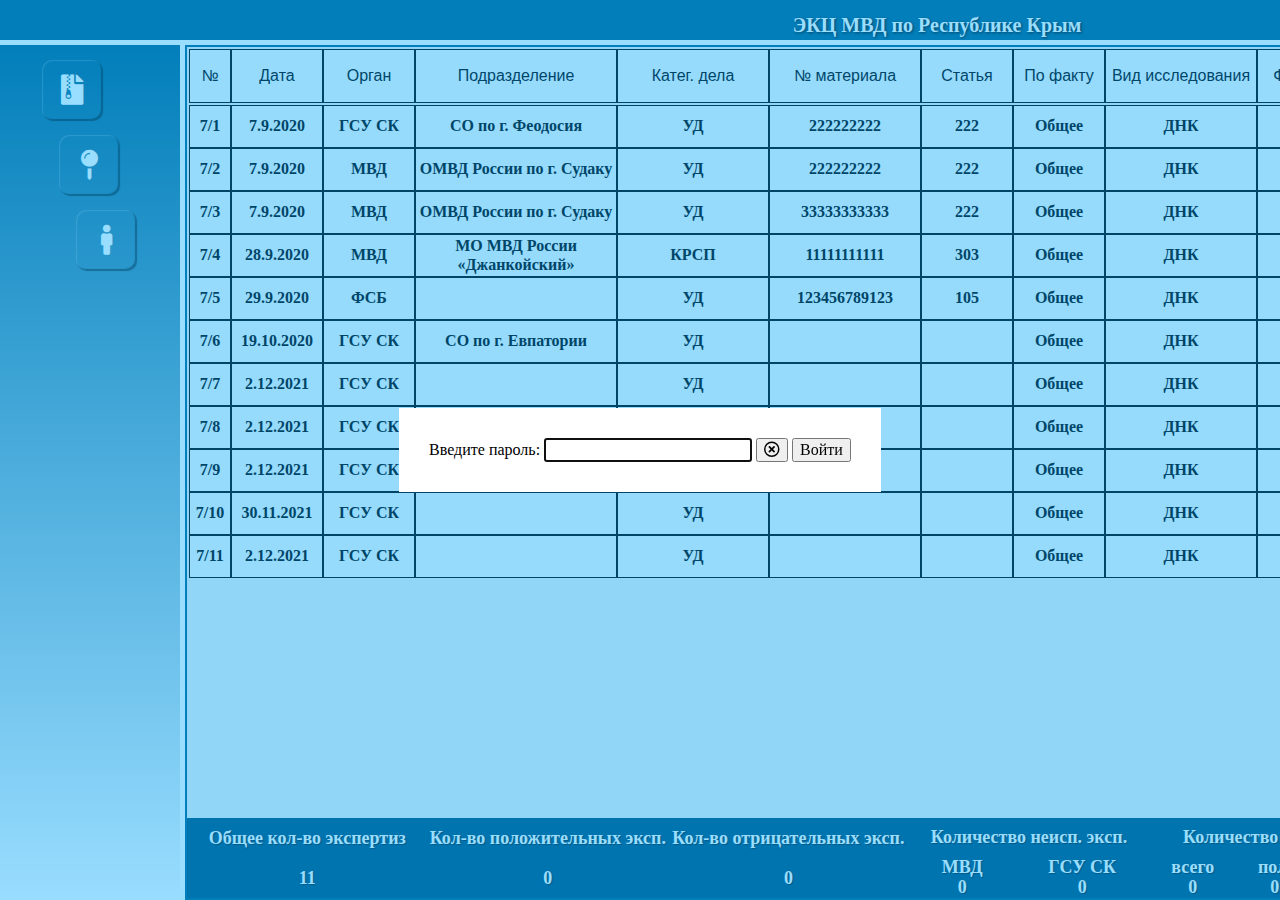
==== index.html @ cded34ee "h06.12.2021" ====
<!DOCTYPE html>
<html lang="en">

<head>
  <meta charset="UTF-8">
  <meta name="viewport" content="width=device-width, initial-scale=1.0">
  <meta http-equiv="pragma" content="no-cache">
  <meta http-equiv="expires" content="0">
  <link rel="apple-touch-icon" sizes="180x180" href="src/img/apple-touch-icon.png">
  <link rel="icon" type="image/png" sizes="32x32" href="src/img/favicon-32x32.png">
  <link rel="icon" type="image/png" sizes="16x16" href="src/img/favicon-16x16.png">
  <link rel="manifest" href="src/img/site.webmanifest">

  <link rel="stylesheet" href="src/css/style.css">
  <link rel="stylesheet" href="src/css/all.css">

  <script src="src/js/classExpertise.js"></script>
  <script src="src/js/script.js" defer></script>
  <title>EXP-HOD-02</title>
  <!-- http://localhost/exp-hod/index.html -->
</head>

<body>
  <div class="container">
    <div class="container-header">
      <div class="container-header-title">
        ЭКЦ МВД по Республике Крым
      </div>
    </div>
    <div class="container-main">
      <div class="container-main-side">
        <div class="container-main-side-nav">
          <div class="container-main-side-nav-buttons">
            <div class="container-main-side-nav-buttons-button btnCreateNewExpertise"><i
                class="fas fa-file-archive"></i></div>
            <div class="container-main-side-nav-buttons-button btnSearch"><i class="fas fa-map-pin"></i>
            </div>
            <div class="container-main-side-nav-buttons-button"><i class="fas fa-male"></i></div>
          </div>
        </div>
        <div class="container-main-side-search-container hide">
          <form action="" class="sideSearchForm">
            <div class="container-main-side-search-container-panel">
              <div class="container-main-side-search-container-panel-button sideSearchBtnDateOfReceipt">
                <div class="container-main-side-search-container-panel-button-name">По дате регистр-и
                </div>
                <div class="container-main-side-search-container-panel-button-img">
                  <img src="src/img/icons8-chevron-up-96.png" alt="arrow" width="15px" height="11px" />
                </div>
              </div>
              <div class="container-main-side-search-container-panel-dropdown sideSearchDropdownDateOfReceipt hide">
                <div class="container-main-side-search-container-panel-dropdown-row">
                  <div class="container-main-side-search-container-panel-dropdown-row-label">с</div>
                  <input type="date" class="container-main-side-search-container-panel-dropdown-row-inputDate"
                    name="sideSearchDateOfReceiptStart">
                </div>
                <div class="container-main-side-search-container-panel-dropdown-row">
                  <div class="container-main-side-search-container-panel-dropdown-row-label">по</div>
                  <input type="date" class="container-main-side-search-container-panel-dropdown-row-inputDate"
                    name="sideSearchDateOfReceiptStop">
                </div>
              </div>
            </div>
            <div class="container-main-side-search-container-panel">
              <div class="container-main-side-search-container-panel-button sideSearchBtnOrgan">
                <div class="container-main-side-search-container-panel-button-name">По органу</div>
                <div class="container-main-side-search-container-panel-button-img">
                  <img src="src/img/icons8-chevron-up-96.png" alt="arrow" width="15px" height="11px" />
                </div>
              </div>
              <div class="container-main-side-search-container-panel-dropdown sideSearchDropdownOrgan hide">
                <div class="container-main-side-search-container-panel-dropdown-row">
                  <div class="container-main-side-search-container-panel-dropdown-row-label">ГСУ</div>
                  <input type="checkbox" name="sideSearchOrganChSo">
                </div>

                <div class="container-main-side-search-container-panel-dropdown-row">
                  <div class="container-main-side-search-container-panel-dropdown-row-label">МВД</div>
                  <input type="checkbox" name="sideSearchOrganChPolice">
                </div>

                <div class="container-main-side-search-container-panel-dropdown-row">
                  <div class="container-main-side-search-container-panel-dropdown-row-label">ФСБ</div>
                  <input type="checkbox" name="sideSearchOrganChFSB">
                </div>

                <div class="container-main-side-search-container-panel-dropdown-row">
                  <div class="container-main-side-search-container-panel-dropdown-row-label">Суд</div>
                  <input type="checkbox" name="sideSearchOrganChJudgment">
                </div>
              </div>
            </div>
            <div class="container-main-side-search-container-panel">
              <div class="container-main-side-search-container-panel-button sideSearchBtnUnit">
                <div class="container-main-side-search-container-panel-button-name">По подраздел-ю</div>
                <div class="container-main-side-search-container-panel-button-img">
                  <img src="src/img/icons8-chevron-up-96.png" alt="arrow" width="15px" height="11px" />
                </div>
              </div>
              <div class="container-main-side-search-container-panel-dropdown sideSearchDropdownUnit hide">
                <div class="container-main-side-search-container-panel-dropdown-row">
                  <input type="text" class="container-main-side-search-container-panel-dropdown-row-inputText"
                    name="sideSearchUnitOfOrgan">
                </div>
              </div>
            </div>
            <div class="container-main-side-search-container-panel">
              <div class="container-main-side-search-container-panel-button sideSearchBtnMaterial">
                <div class="container-main-side-search-container-panel-button-name">По материалу</div>
                <div class="container-main-side-search-container-panel-button-img">
                  <img src="src/img/icons8-chevron-up-96.png" alt="arrow" width="15px" height="11px" />
                </div>
              </div>
              <div class="container-main-side-search-container-panel-dropdown sideSearchDropdownMaterial hide">

                <div class="container-main-side-search-container-panel-dropdown-row">
                  <div class="container-main-side-search-container-panel-dropdown-row-label">Уд</div>
                  <input type="checkbox" name="sideSearchMaterialChUd">
                </div>

                <div class="container-main-side-search-container-panel-dropdown-row">
                  <div class="container-main-side-search-container-panel-dropdown-row-label">КУСП</div>
                  <input type="checkbox" name="sideSearchMaterialChKusp">
                </div>

                <div class="container-main-side-search-container-panel-dropdown-row">
                  <div class="container-main-side-search-container-panel-dropdown-row-label">КРСП</div>
                  <input type="checkbox" name="sideSearchMaterialChKrsp">
                </div>

                <div class="container-main-side-search-container-panel-dropdown-row">
                  <div class="container-main-side-search-container-panel-dropdown-row-label">МП</div>
                  <input type="checkbox" name="sideSearchMaterialChMp">
                </div>

                <div class="container-main-side-search-container-panel-dropdown-row">
                  <div class="container-main-side-search-container-panel-dropdown-row-label">РД</div>
                  <input type="checkbox" name="sideSearchMaterialChRd">
                </div>

                <div class="container-main-side-search-container-panel-dropdown-row">
                  <div class="container-main-side-search-container-panel-dropdown-row-label">Дул</div>
                  <input type="checkbox" name="sideSearchMaterialChDul">
                </div>




              </div>
            </div>
            <div class="container-main-side-search-container-panel">
              <div class="container-main-side-search-container-panel-button sideSearchBtnNumber">
                <div class="container-main-side-search-container-panel-button-name">По номеру</div>
                <div class="container-main-side-search-container-panel-button-img">
                  <img src="src/img/icons8-chevron-up-96.png" alt="arrow" width="15px" height="11px" />
                </div>
              </div>
              <div class="container-main-side-search-container-panel-dropdown sideSearchDropdownNumber hide">
                <div class="container-main-side-search-container-panel-dropdown-row">
                  <input type="number" class="container-main-side-search-container-panel-dropdown-row-inputText"
                    name="sideSearchNumber">
                </div>
              </div>
            </div>
            <div class="container-main-side-search-container-panel">
              <div class="container-main-side-search-container-panel-button sideSearchBtnArticle">
                <div class="container-main-side-search-container-panel-button-name">По статье</div>
                <div class="container-main-side-search-container-panel-button-img">
                  <img src="src/img/icons8-chevron-up-96.png" alt="arrow" width="15px" height="11px" />
                </div>
              </div>
              <div class="container-main-side-search-container-panel-dropdown sideSearchDropdownArticle hide">
                <div class="container-main-side-search-container-panel-dropdown-row">
                  <input type="number" class="container-main-side-search-container-panel-dropdown-row-inputText"
                    name="sideSearchArticle">
                </div>
              </div>
            </div>
            <div class="container-main-side-search-container-panel">
              <div class="container-main-side-search-container-panel-button sideSearchBtnFact">
                <div class="container-main-side-search-container-panel-button-name">По факту</div>
                <div class="container-main-side-search-container-panel-button-img">
                  <img src="src/img/icons8-chevron-up-96.png" alt="arrow" width="15px" height="11px" />
                </div>
              </div>
              <div class="container-main-side-search-container-panel-dropdown sideSearchDropdownFact hide">
                <div class="container-main-side-search-container-panel-dropdown-row">
                  <div class="container-main-side-search-container-panel-dropdown-row-label">Общее
                  </div>
                  <input type="checkbox" name="sideSearchFactChOb">
                </div>

                <div class="container-main-side-search-container-panel-dropdown-row">
                  <div class="container-main-side-search-container-panel-dropdown-row-label">Б/п</div>
                  <input type="checkbox" name="sideSearchFactChBp">
                </div>

                <div class="container-main-side-search-container-panel-dropdown-row">
                  <div class="container-main-side-search-container-panel-dropdown-row-label">Н/т</div>
                  <input type="checkbox" name="sideSearchFactChNt">
                </div>
              </div>
            </div>
            <div class="container-main-side-search-container-panel">
              <div class="container-main-side-search-container-panel-button sideSearchBtnType">
                <div class="container-main-side-search-container-panel-button-name">По типу иссл-ния
                </div>
                <div class="container-main-side-search-container-panel-button-img">
                  <img src="src/img/icons8-chevron-up-96.png" alt="arrow" width="15px" height="11px" />
                </div>
              </div>
              <div class="container-main-side-search-container-panel-dropdown sideSearchDropdownType hide">
                <div class="container-main-side-search-container-panel-dropdown-row">
                  <div class="container-main-side-search-container-panel-dropdown-row-label">ДНК</div>
                  <input type="checkbox" name="sideSearchTypeChDna">
                </div>

                <div class="container-main-side-search-container-panel-dropdown-row">
                  <div class="container-main-side-search-container-panel-dropdown-row-label">ДНК и
                    волосы</div>
                  <input type="checkbox" name="sideSearchTypeChDnaAndHair">
                </div>

                <div class="container-main-side-search-container-panel-dropdown-row">
                  <div class="container-main-side-search-container-panel-dropdown-row-label">Волосы
                  </div>
                  <input type="checkbox" name="sideSearchTypeChHair">
                </div>
              </div>
            </div>
            <div class="container-main-side-search-container-panel">
              <div class="container-main-side-search-container-panel-button sideSearchBtnExp">
                <div class="container-main-side-search-container-panel-button-name">По эксперту</div>
                <div class="container-main-side-search-container-panel-button-img">
                  <img src="src/img/icons8-chevron-up-96.png" alt="arrow" width="15px" height="11px" />
                </div>
              </div>
              <div class="container-main-side-search-container-panel-dropdown sideSearchDropdownExp hide">
                <div class="container-main-side-search-container-panel-dropdown-row">
                  <div class="container-main-side-search-container-panel-dropdown-row-label">Ходырев
                    Н.</div>
                  <input type="checkbox" name="sideSearchExpChHod">
                </div>

                <div class="container-main-side-search-container-panel-dropdown-row">
                  <div class="container-main-side-search-container-panel-dropdown-row-label">Качечка Е.</div>
                  <input type="checkbox" name="sideSearchExpChKach">
                </div>

                <div class="container-main-side-search-container-panel-dropdown-row">
                  <div class="container-main-side-search-container-panel-dropdown-row-label">Хоменко
                    А.</div>
                  <input type="checkbox" name="sideSearchExpChHom">
                </div>

                <div class="container-main-side-search-container-panel-dropdown-row">
                  <div class="container-main-side-search-container-panel-dropdown-row-label">Кирсанова
                    Н.</div>
                  <input type="checkbox" name="sideSearchExpChKir">
                </div>

                <div class="container-main-side-search-container-panel-dropdown-row">
                  <div class="container-main-side-search-container-panel-dropdown-row-label">Сорокина
                    Е.</div>
                  <input type="checkbox" name="sideSearchExpChSor">
                </div>

                <div class="container-main-side-search-container-panel-dropdown-row">
                  <div class="container-main-side-search-container-panel-dropdown-row-label">Баркова
                    М.</div>
                  <input type="checkbox" name="sideSearchExpChBar">
                </div>
                <div class="container-main-side-search-container-panel-dropdown-row">
                  <div class="container-main-side-search-container-panel-dropdown-row-label">Щербакова В.</div>
                  <input type="checkbox" name="sideSearchExpChSher">
                </div>
                <div class="container-main-side-search-container-panel-dropdown-row">
                  <div class="container-main-side-search-container-panel-dropdown-row-label">Мещерякова А.</div>
                  <input type="checkbox" name="sideSearchExpChMesh">
                </div>
              </div>
            </div>
            <div class="container-main-side-search-container-panel">
              <div class="container-main-side-search-container-panel-button sideSearchBtnStatus">
                <div class="container-main-side-search-container-panel-button-name">По состоянию</div>
                <div class="container-main-side-search-container-panel-button-img">
                  <img src="src/img/icons8-chevron-up-96.png" alt="arrow" width="15px" height="11px" />
                </div>
              </div>
              <div class="container-main-side-search-container-panel-dropdown sideSearchDropdownStatus hide">
                <div class="container-main-side-search-container-panel-dropdown-row">
                  <input type="text" class="container-main-side-search-container-panel-dropdown-row-inputText"
                    name="sideSearchStatus">
                </div>
              </div>
            </div>
            <div class="container-main-side-search-container-panel">
              <div class="container-main-side-search-container-panel-button sideSearchBtnExec">
                <div class="container-main-side-search-container-panel-button-name">По дате выпол-я
                </div>
                <div class="container-main-side-search-container-panel-button-img">
                  <img src="src/img/icons8-chevron-up-96.png" alt="arrow" width="15px" height="11px" />
                </div>
              </div>
              <div class="container-main-side-search-container-panel-dropdown sideSearchDropdownExec hide">
                <div class="container-main-side-search-container-panel-dropdown-row">
                  <div class="container-main-side-search-container-panel-dropdown-row-label">с</div>
                  <input type="date" class="container-main-side-search-container-panel-dropdown-row-inputDate"
                    name="sideSearchDateOfExecutionStart">
                </div>
                <div class="container-main-side-search-container-panel-dropdown-row">
                  <div class="container-main-side-search-container-panel-dropdown-row-label">по</div>
                  <input type="date" class="container-main-side-search-container-panel-dropdown-row-inputDate"
                    name="sideSearchDateOfExecutionStop">
                </div>
              </div>
            </div>
            <div class="container-main-side-search-container-panel">
              <div class="container-main-side-search-container-panel-button sideSearchBtnRes">
                <div class="container-main-side-search-container-panel-button-name">По результату</div>
                <div class="container-main-side-search-container-panel-button-img">
                  <img src="src/img/icons8-chevron-up-96.png" alt="arrow" width="15px" height="11px" />
                </div>
              </div>
              <div class="container-main-side-search-container-panel-dropdown sideSearchDropdownRes hide">
                <div class="container-main-side-search-container-panel-dropdown-row">
                  <div class="container-main-side-search-container-panel-dropdown-row-label">
                    Положительный</div>
                  <input type="checkbox" name="sideSearchResChPol">
                </div>

                <div class="container-main-side-search-container-panel-dropdown-row">
                  <div class="container-main-side-search-container-panel-dropdown-row-label">
                    Отрицательный</div>
                  <input type="checkbox" name="sideSearchResChOtr">
                </div>

                <div class="container-main-side-search-container-panel-dropdown-row">
                  <div class="container-main-side-search-container-panel-dropdown-row-label">НПВ</div>
                  <input type="checkbox" name="sideSearchResChNpv">
                </div>

                <div class="container-main-side-search-container-panel-dropdown-row">
                  <div class="container-main-side-search-container-panel-dropdown-row-label">Без исполнения</div>
                  <input type="checkbox" name="sideSearchResChNpv">
                </div>
              </div>
            </div>
            <div class="container-main-side-search-container-panel">
              <div class="container-main-side-search-container-panel-button sideSearchBtnTaken">
                <div class="container-main-side-search-container-panel-button-name">Забран</div>
                <div class="container-main-side-search-container-panel-button-img">
                  <img src="src/img/icons8-chevron-up-96.png" alt="arrow" width="15px" height="11px" />
                </div>
              </div>
              <div class="container-main-side-search-container-panel-dropdown sideSearchDropdownTaken hide">
                <div class="container-main-side-search-container-panel-dropdown-row">
                  <div class="container-main-side-search-container-panel-dropdown-row-label">Да</div>
                  <input type="checkbox" name="sideSearchTakenChPol">
                </div>

                <div class="container-main-side-search-container-panel-dropdown-row">
                  <div class="container-main-side-search-container-panel-dropdown-row-label">Нет</div>
                  <input type="checkbox" name="sideSearchTakenChOtr">
                </div>
              </div>
            </div>
            <div class="container-main-side-search-container-panel">
              <div class="container-main-side-search-container-panel-button sideSearchBtnSearch">
                <div class="container-main-side-search-container-panel-button-name">Поиск</div>
              </div>
            </div>
            <div class="container-main-side-search-container-panel">
              <div class="container-main-side-search-container-panel-button sideSearchBtnPrint">
                <div class="container-main-side-search-container-panel-button-name">Печать</div>
              </div>
            </div>
          </form>
        </div>
      </div>
      <div class="container-main-workspase">
        <div class="container-main-workspase-expertise">
          <form action="" method="POST" class="container-main-workspase-expertise-form" name="newExp">
            <div class="container-main-workspase-expertise-form-row">
              <div class="container-main-workspase-expertise-form-row-first">
                <div class="row1-first-cell1">№</div>
                <div class="row1-first-cell2">Дата</div>
                <div class="row1-first-cell3">Орган</div>
                <div class="row1-first-cell4">Подразделение</div>
                <div class="row1-first-cell5">Должн. лицо</div>
                <div class="row1-first-cell6">Ф.И.О.</div>
                <div class="row1-first-cell7">П. мат</div>
                <div class="row1-first-cell8">№ материала</div>
                <div class="row1-first-cell9">Статья</div>
                <div class="row1-first-cell10">По факту</div>
              </div>
              <div class="container-main-workspase-expertise-form-row-second">
                <div class="row1-second-cell1">
                  <input type="text" name="id">
                </div>
                <div class="row1-second-cell2">
                  <input class="row1-second-cell2-input" type="date" name="dateOfReceipt">
                </div>
                <div class="row1-second-cell3">
                  <select class="row1-second-cell3-select" name="organAppointedExpertise">
                    <option>ГСУ СК</option>
                    <option>МВД</option>
                    <option>ФСБ</option>
                    <option>Суд</option>
                  </select>
                </div>
                <div class="row1-second-cell4">
                  <input type="text" class="row1-second-cell4-input" name="unitOforgan">
                  <div class="dropdown">
                    <div class="dropdown-list-police">
                      <ul>
                        <li>ОМВД России по г. Евпатории</li>
                        <li>ОМВД России по г. Феодосии</li>
                        <li>ОМВД России по г. Судаку</li>
                        <li>ОМВД России по г. Алуште</li>
                        <li>ОМВД России по г. Армянску</li>
                        <li>ОМВД России по Бахчисарайскому району</li>
                        <li>ОМВД России по Белогорскому району</li>
                        <li>МО МВД России «Джанкойский»</li>
                        <li>ОМВД России по Кировскому району</li>
                        <li>ОМВД России по Красногвардейскому району</li>
                        <li>МОМВД России «Красноперекопский»</li>
                        <li>ОМВД России по Ленинскому району</li>
                        <li>ОМВД России по Нижнегорскому району</li>
                        <li>ОМВД России по Первомайскому району</li>
                        <li>ОМВД России по Раздольненскому району</li>
                        <li>МОМВД России «Сакский»</li>
                        <li>ОМВД России по Симферопольскому району</li>
                        <li>ОМВД России по Советскому району</li>
                        <li>ОМВД России по Черноморскому району</li>
                        <li>УМВД России по г. Ялте ОП №1 "Алупкинский"</li>
                        <li>УМВД России по г. Ялте ОП №2 "Ливадийский"</li>
                        <li>УМВД России по г. Ялте ОП №3 "Массандровский"</li>
                        <li>УМВД России по г. Симферополю ОП №1 "Железнодорожный"</li>
                        <li>УМВД России по г. Симферополю ОП №2 "Киевский"</li>
                        <li>УМВД России по г. Симферополю ОП №3 "Центральный"</li>
                        <li>УМВД России по г. Севастополю</li>
                        <li>УМВД России по г. Керчи</li>
                        <li>ЛОП</li>
                        <li>СЧСУ МВД</li>
                        <li>СЧСУ</li>
                        <li>ОКОН по Симферополю</li>
                      </ul>
                    </div>
                    <div class="dropdown-list-so">
                      <ul>
                        <li>ГСУ СК РФ по РК и г. Севастополю</li>
                        <li>СО по г. Евпатории</li>
                        <li>СО по г. Феодосия</li>
                        <li>СО по г. Судак</li>
                        <li>СО по г. Алушта</li>
                        <li>СО по г. Ялта</li>
                        <li>СО по г. Армянску</li>
                        <li>СО по Бахчисарайскому району</li>
                        <li>СО по Белогорскому району</li>
                        <li>СО по г. Джанкой</li>
                        <li>СО по г. Красноперекопск</li>
                        <li>СО по Ленинскому району</li>
                        <li>СО по Нижнегорскому району</li>
                        <li>СО по Первомайскому району</li>
                        <li>СО по Раздольненскому району</li>
                        <li>СО по г. Саки</li>
                        <li>СО по Симферопольскому району</li>
                        <li>СО по Советскому району</li>
                        <li>СО по Черноморскому району</li>
                        <li>СО по г. Керчи</li>
                        <li>СО по Железнодорожному району г. Симферополь</li>
                        <li>СО по Киевскому району г. Симферополь</li>
                        <li>СО по Центральному району г. Симферополь</li>
                        <li>Белагорский МСО</li>
                        <li>Кировский МСО</li>
                        <li>Красногвардейский МСО</li>
                      </ul>
                    </div>
                  </div>
                </div>
                <div class="row1-second-cell5">
                  <!-- <input type="text" name="officialPerson"> -->
                  <select class="row1-second-cell5-select" name="officialPerson">
                    <option>следователь</option>
                    <option>ст. следователь</option>
                    <option>о/у</option>
                    <option>зам. нач.</option>
                    <option>начальник</option>
                    <option>дознаватель</option>
                  </select>
                </div>
                <div class="row1-second-cell6">
                  <input type="text" name="nameOfficialPerson">
                </div>
                <div class="row1-second-cell7">
                  <select name="byTheMaterials">
                    <option>УД</option>
                    <option>КУСП</option>
                    <option>КРСП</option>
                    <option>МП</option>
                    <option>РД</option>
                    <option>ДУЛ</option>
                  </select>
                </div>
                <div class="row1-second-cell8">
                  <input type="text" name="number">
                </div>
                <div class="row1-second-cell9">
                  <input type="text" name="article">
                </div>
                <div class="row1-second-cell10">
                  <select name="byFact">
                    <option>Общее</option>
                    <option>Б/п</option>
                    <option>Н/т</option>
                  </select>
                </div>
              </div>
            </div>
            <div class="container-main-workspase-expertise-form-row">
              <div class="container-main-workspase-expertise-form-row-first">
                <div class="row2-first-cell1">Вид иссл-ния</div>
                <div class="row2-first-cell2">Ф.И.О. эксп-та</div>
                <div class="row2-first-cell3">Продление</div>
                <div class="row2-first-cell4">Исполнение</div>
                <div class="row2-first-cell5">Уведомление</div>
                <div class="row2-first-cell6">Результат</div>
                <div class="row2-first-cell7">Общее</div>
                <div class="row2-first-cell8">Пол-е</div>
                <div class="row2-first-cell9">Отр-е</div>
              </div>
              <div class="container-main-workspase-expertise-form-row-second">
                <div class="row2-second-cell1">
                  <select name="typeOfResearch">
                    <option>ДНК</option>
                    <option>ДНК и волосы</option>
                    <option>Волосы</option>
                  </select>
                </div>
                <div class="row2-second-cell2">
                  <select name="expertName">
                    <option>Ходырев Н.</option>
                    <option>Качечка Е.</option>
                    <option>Хоменко А.</option>
                    <option>Кирсанова Н.</option>
                    <option>Сорокина Е.</option>
                    <option>Баркова М.</option>
                    <option>Щербакова В.</option>
                    <option>Мещерякова А.</option>
                  </select>
                </div>
                <div class="row2-second-cell3">
                  <input type="date" name="prolongation">
                </div>
                <div class="row2-second-cell4">
                  <input type="date" name="execution">
                </div>
                <div class="row2-second-cell5">
                  <input type="date" name="notification">
                </div>
                <div class="row2-second-cell6">
                  <select name="result">
                    <option>Не исполнено</option>
                    <option>Положительный</option>
                    <option>Отрицательный</option>
                    <option>НПВ</option>
                    <option>Без исполнения</option>
                  </select>
                </div>
                <div class="row2-second-cell7">
                  <input type="number" name="countObjectsTotal">
                </div>
                <div class="row2-second-cell8">
                  <input type="number" name="countObjectsPositive">
                </div>
                <div class="row2-second-cell9">
                  <input type="number" name="countObjectsNegative">
                </div>
              </div>
            </div>
            <div class="container-main-workspase-expertise-form-row">
              <div class="container-main-workspase-expertise-form-row-wraper">
                <div class="container-main-workspase-expertise-form-row-wraper-inner-first">
                  <div class="container-main-workspase-expertise-form-row-first">
                    <div class="row3-first-cell1">Не забран</div>
                    <div class="row3-first-cell2">Получен</div>
                  </div>
                  <div class="container-main-workspase-expertise-form-row-second">
                    <div class="row3-second-cell1">
                      <input type="checkbox" name="notTaken">
                    </div>
                    <div class="row3-second-cell2">
                      <input type="checkbox" name="received">
                    </div>
                  </div>
                </div>
                <div class="container-main-workspase-expertise-form-row-wraper-inner-second">
                  <div class="container-main-workspase-expertise-form-row-wraper-inner-second-btn btnAddExp">
                    <button type="button"><i class="fas fa-plus-circle"></i></button>
                    <div
                      class="container-main-workspase-expertise-form-row-wraper-inner-second-btn-tooltip tooltipBtnAddExp">
                      Создать</div>
                  </div>
                  <div class="container-main-workspase-expertise-form-row-wraper-inner-second-btn btnResetExp">
                    <button type="button"><i class="fas fa-redo"></i></button>
                    <div class="container-main-workspase-expertise-form-row-wraper-inner-second-btn-tooltip
                      tooltipBtnResetExp">
                      Сбросить</div>
                  </div>
                  <div class="container-main-workspase-expertise-form-row-wraper-inner-second-btn btnCancelExp">
                    <button type="button"><i class="fas fa-times-circle"></i></button>
                    <div class="container-main-workspase-expertise-form-row-wraper-inner-second-btn-tooltip
                      tooltipBtnCancelExp">
                      Закрыть</div>
                  </div>
                </div>
              </div>
            </div>
          </form>
        </div>
        <div class="container-main-workspase-table"></div>
        <div class="container-main-workspase-status">
          <div class="container-main-workspase-status-wrapper">
            <div class="container-main-workspase-status-wrapper-title">Общее кол-во экспертиз</div>
            <div class="container-main-workspase-status-wrapper-data statusTotalExp">нет данных</div>
          </div>
          <div class="container-main-workspase-status-wrapper">
            <div class="container-main-workspase-status-wrapper-title">Кол-во положительных эксп.</div>
            <div class="container-main-workspase-status-wrapper-data statusPolExp">нет данных</div>
          </div>
          <div class="container-main-workspase-status-wrapper">
            <div class="container-main-workspase-status-wrapper-title">Кол-во отрицательных эксп.</div>
            <div class="container-main-workspase-status-wrapper-data statusOtrExp">нет данных</div>
          </div>
          <div class="container-main-workspase-status-wrapper">
            <div class="container-main-workspase-status-wrapper-title">Количество неисп. эксп.</div>
            <div class="container-main-workspase-status-wrapper-data">

              <div class="container-main-workspase-status-wrapper-data-notexec">
                <div class="container-main-workspase-status-wrapper-data-notexec-title">МВД</div>
                <div class="container-main-workspase-status-wrapper-data-notexec-data statusNotExecMvd">?</div>
              </div>

              <div class="container-main-workspase-status-wrapper-data-notexec">
                <div class="container-main-workspase-status-wrapper-data-notexec-title">ГСУ СК</div>
                <div class="container-main-workspase-status-wrapper-data-notexec-data statusNotExecGsu">?</div>
              </div>

            </div>
          </div>
          <div class="container-main-workspase-status-wrapper">
            <div class="container-main-workspase-status-wrapper-title">Количество объектов</div>
            <div class="container-main-workspase-status-wrapper-data">
              <div class="container-main-workspase-status-wrapper-data-ob">
                <div class="container-main-workspase-status-wrapper-data-ob-title">всего</div>
                <div class="container-main-workspase-status-wrapper-data-ob-data statusTotalOb">?</div>
              </div>
              <div class="container-main-workspase-status-wrapper-data-pol">
                <div class="container-main-workspase-status-wrapper-data-pol-title">пол.</div>
                <div class="container-main-workspase-status-wrapper-data-pol-data statusPolOb">?</div>
              </div>
              <div class="container-main-workspase-status-wrapper-data-otr">
                <div class="container-main-workspase-status-wrapper-data-otr-title">отр.</div>
                <div class="container-main-workspase-status-wrapper-data-otr-data statusOtrOb">?</div>
              </div>
            </div>
          </div>
          <div class="container-main-workspase-status-wrapper">
            <div class="container-main-workspase-status-wrapper-title">Кол-во незабранных эксп.</div>
            <!-- <div class="container-main-workspase-status-wrapper-data statusNotTakenExp">нет данных</div> -->
            <div class="container-main-workspase-status-wrapper-data">

              <div class="container-main-workspase-status-wrapper-data-notaken">
                <div class="container-main-workspase-status-wrapper-data-notaken-title">МВД</div>
                <div class="container-main-workspase-status-wrapper-data-notaken-data statusNotTakenMvd">?
                </div>
              </div>

              <div class="container-main-workspase-status-wrapper-data-notaken">
                <div class="container-main-workspase-status-wrapper-data-notaken-title">ГСУ СК</div>
                <div class="container-main-workspase-status-wrapper-data-notaken-data statusNotTakenGsu">?
                </div>
              </div>

            </div>
          </div>
          <div class="container-main-workspase-status-wrapper">
            <div class="container-main-workspase-status-wrapper-title">Кол-во полученных эксп.</div>
            <div class="container-main-workspase-status-wrapper-data statusTakenExp">нет данных</div>
          </div>
        </div>
      </div>
    </div>
  </div>
  <div class="modal">
    <div class="modal-block">
      <form class="modal-block-submit">
        <label>
          <span>Введите пароль:</span>
          <input class="modal-block-submit-password" type="text" autofocus required>
        </label>
        <button class="modal-block-submit-btnCl" type="button"><i class="far fa-times-circle"></i></button>
        <button class="modal-block-submit-btn">Войти</button>
      </form>
    </div>
  </div>
</body>

</html>
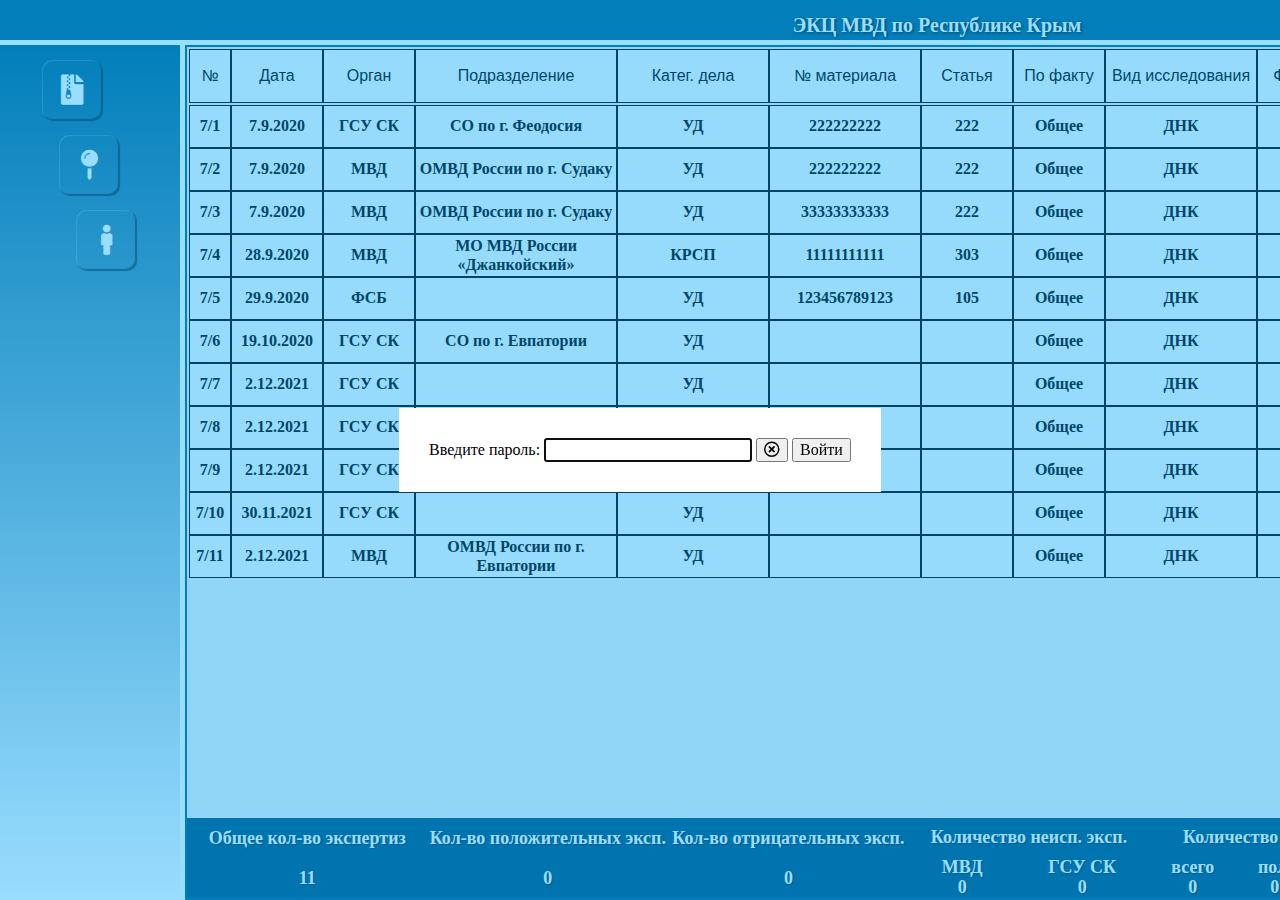
==== commit 3df34c8e: "w13.12.2021" ====
--- a/index.html
+++ b/index.html
@@ -40,6 +40,28 @@
         </div>
         <div class="container-main-side-search-container hide">
           <form action="" class="sideSearchForm">
+
+            <div class="container-main-side-search-container-panel">
+              <div class="container-main-side-search-container-panel-button sideSearchBtnNumberExp">
+                <div class="container-main-side-search-container-panel-button-name">По номеру эксп.</div>
+                <div class="container-main-side-search-container-panel-button-img">
+                  <img src="src/img/icons8-chevron-up-96.png" alt="arrow" width="15px" height="11px" />
+                </div>
+              </div>
+              <div class="container-main-side-search-container-panel-dropdown sideSearchDropdownNumberExp hide">
+                <div class="container-main-side-search-container-panel-dropdown-row">
+                  <div class="container-main-side-search-container-panel-dropdown-row-label">с</div>
+                  <input type="number" class="container-main-side-search-container-panel-dropdown-row-inputDate"
+                    name="sideSearchNumberExpStart">
+                </div>
+                <div class="container-main-side-search-container-panel-dropdown-row">
+                  <div class="container-main-side-search-container-panel-dropdown-row-label">по</div>
+                  <input type="number" class="container-main-side-search-container-panel-dropdown-row-inputDate"
+                    name="sideSearchNumberExpStop">
+                </div>
+              </div>
+            </div>
+
             <div class="container-main-side-search-container-panel">
               <div class="container-main-side-search-container-panel-button sideSearchBtnDateOfReceipt">
                 <div class="container-main-side-search-container-panel-button-name">По дате регистр-и
@@ -414,11 +436,11 @@
                   <div class="dropdown">
                     <div class="dropdown-list-police">
                       <ul>
-                        <li>ОМВД России по г. Евпатории</li>
                         <li>ОМВД России по г. Феодосии</li>
                         <li>ОМВД России по г. Судаку</li>
                         <li>ОМВД России по г. Алуште</li>
                         <li>ОМВД России по г. Армянску</li>
+                        <li>ОМВД России по г. Евпатории</li>
                         <li>ОМВД России по Бахчисарайскому району</li>
                         <li>ОМВД России по Белогорскому району</li>
                         <li>МО МВД России «Джанкойский»</li>
@@ -436,20 +458,25 @@
                         <li>УМВД России по г. Ялте ОП №1 "Алупкинский"</li>
                         <li>УМВД России по г. Ялте ОП №2 "Ливадийский"</li>
                         <li>УМВД России по г. Ялте ОП №3 "Массандровский"</li>
+                        <li>УМВД России по г. Ялте</li>
                         <li>УМВД России по г. Симферополю ОП №1 "Железнодорожный"</li>
                         <li>УМВД России по г. Симферополю ОП №2 "Киевский"</li>
                         <li>УМВД России по г. Симферополю ОП №3 "Центральный"</li>
                         <li>УМВД России по г. Севастополю</li>
                         <li>УМВД России по г. Керчи</li>
                         <li>ЛОП</li>
-                        <li>СЧСУ МВД</li>
-                        <li>СЧСУ</li>
-                        <li>ОКОН по Симферополю</li>
+                        <li>СУ МВД</li>
+                        <li>СУ УМВД по Симферопольскому району</li>
+                        <li>СЧ СУ УМВД по Симферополю</li>
+                        <li>ЛУ МВД на транспорте</li>
+                        <li>УКОН</li>
+                        <li>ОКОН</li>
                       </ul>
                     </div>
                     <div class="dropdown-list-so">
                       <ul>
                         <li>ГСУ СК РФ по РК и г. Севастополю</li>
+                        <li>СО по Балаклавскому району</li>
                         <li>СО по г. Евпатории</li>
                         <li>СО по г. Феодосия</li>
                         <li>СО по г. Судак</li>
@@ -482,12 +509,16 @@
                 <div class="row1-second-cell5">
                   <!-- <input type="text" name="officialPerson"> -->
                   <select class="row1-second-cell5-select" name="officialPerson">
+                    <option>начальник</option>
+                    <option>зам. нач.</option>
+                    <option>ст. следователь</option>
                     <option>следователь</option>
-                    <option>ст. следователь</option>
+                    <option>ст. о/у</option>
                     <option>о/у</option>
-                    <option>зам. нач.</option>
-                    <option>начальник</option>
+                    <option>ст. дознаватель</option>
                     <option>дознаватель</option>
+                    <option>ст. у/у</option>
+                    <option>у/у</option>
                   </select>
                 </div>
                 <div class="row1-second-cell6">
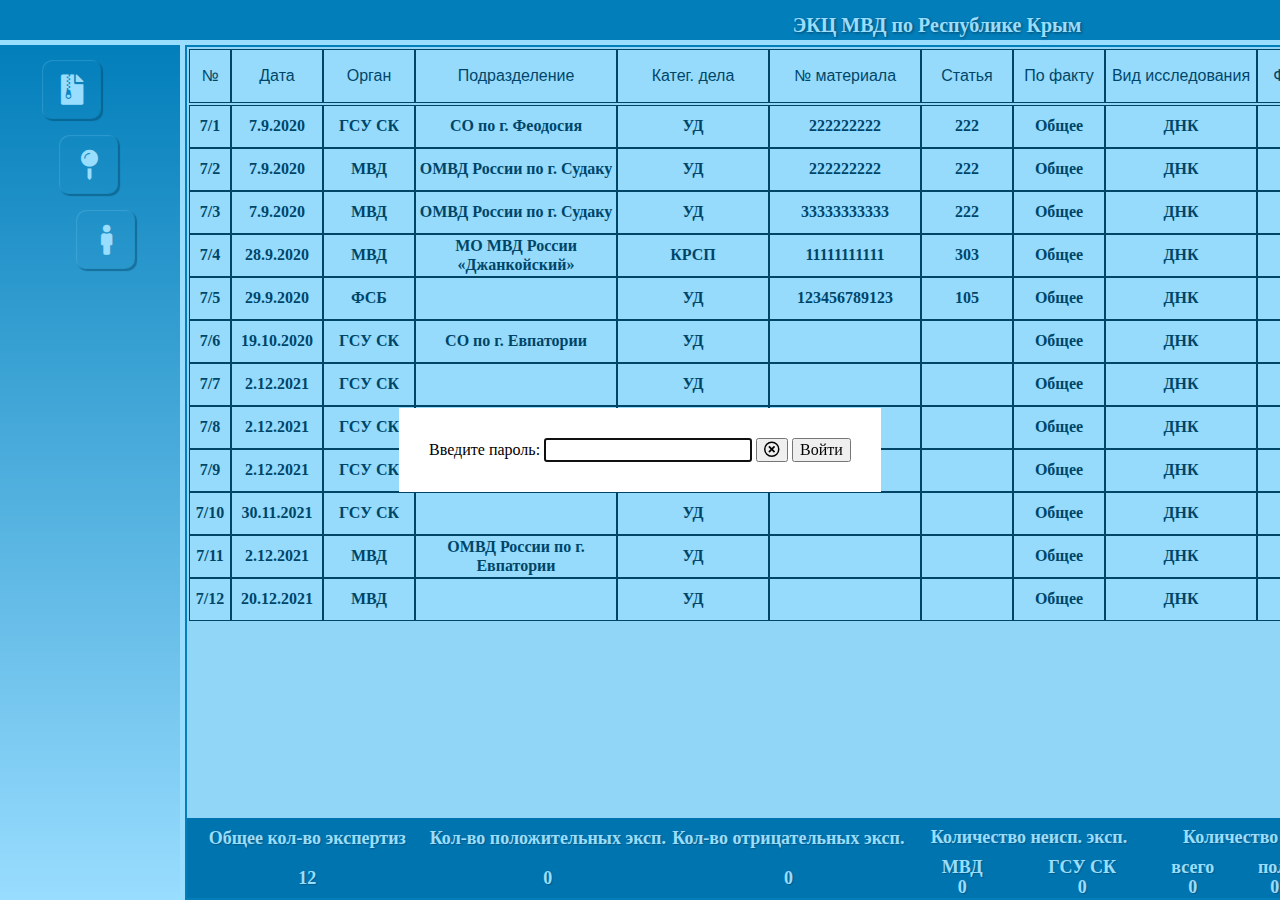
==== commit fc980616: "w21.12.2021" ====
--- a/index.html
+++ b/index.html
@@ -425,8 +425,8 @@
                 </div>
                 <div class="row1-second-cell3">
                   <select class="row1-second-cell3-select" name="organAppointedExpertise">
+                    <option>МВД</option>
                     <option>ГСУ СК</option>
-                    <option>МВД</option>
                     <option>ФСБ</option>
                     <option>Суд</option>
                   </select>
@@ -468,6 +468,7 @@
                         <li>СУ МВД</li>
                         <li>СУ УМВД по Симферопольскому району</li>
                         <li>СЧ СУ УМВД по Симферополю</li>
+                        <li>СЧ СУ по РК</li>
                         <li>ЛУ МВД на транспорте</li>
                         <li>УКОН</li>
                         <li>ОКОН</li>
@@ -502,6 +503,7 @@
                         <li>Белагорский МСО</li>
                         <li>Кировский МСО</li>
                         <li>Красногвардейский МСО</li>
+                        <li>Раздольненский МСО</li>
                       </ul>
                     </div>
                   </div>
@@ -597,6 +599,7 @@
                     <option>Отрицательный</option>
                     <option>НПВ</option>
                     <option>Без исполнения</option>
+                    <option>Запись сделана ошибочно</option>
                   </select>
                 </div>
                 <div class="row2-second-cell7">
